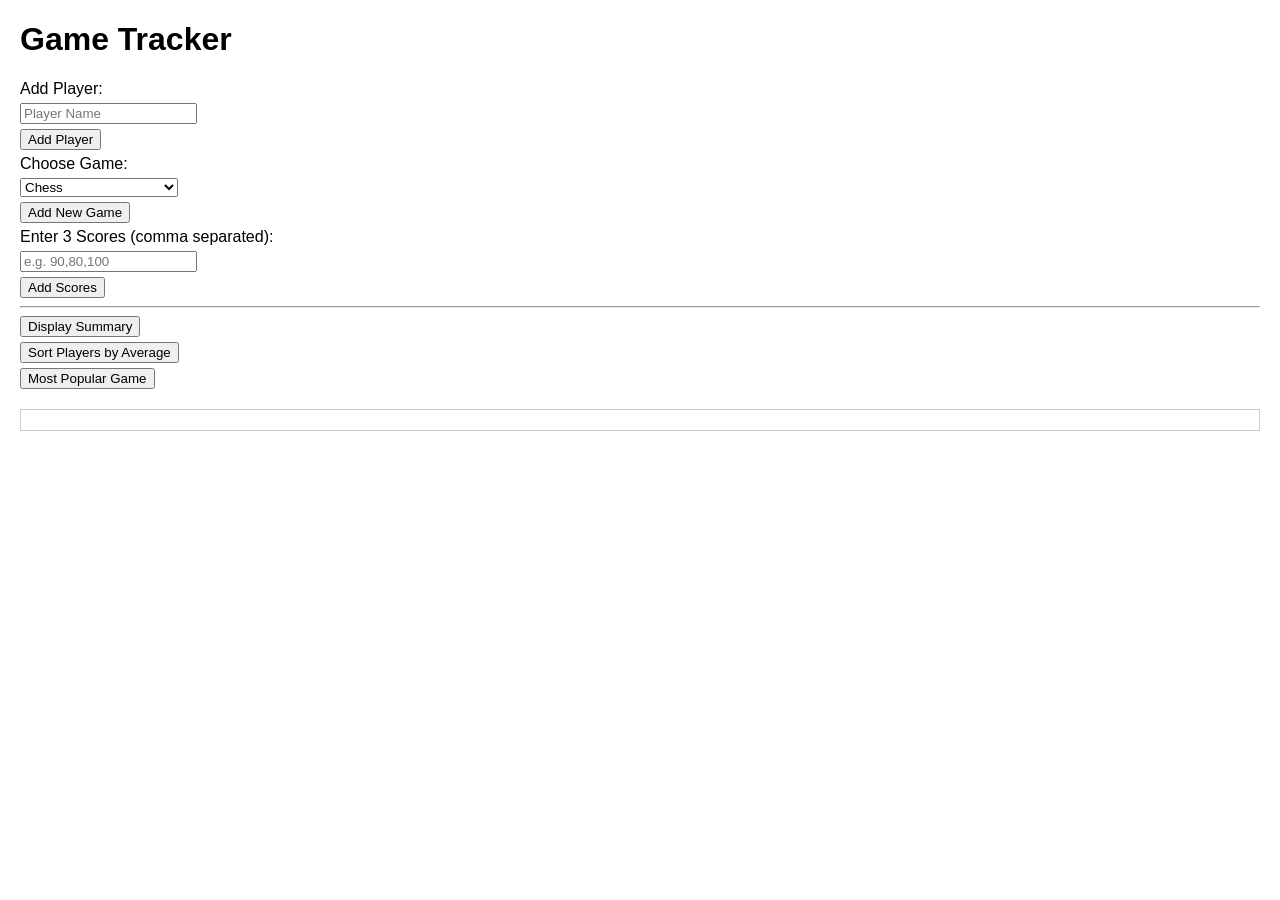
==== index_template-1.html @ 41e0d80c "help" ====
<!DOCTYPE html>
<html lang="en">
<head>
  <meta charset="UTF-8">
  <title>Game Tracker 2.0</title>
  <style>
    body { font-family: sans-serif; margin: 20px; }
    label, input, select, button { margin: 5px 0; display: block; }
    #output { margin-top: 20px; padding: 10px; border: 1px solid #ccc; }
  </style>
</head>
<body>
  <h1>Game Tracker</h1>

  <label>Add Player:</label>
  <input type="text" id="playerName" placeholder="Player Name" />
  <button id="addPlayerButton" onclick="addPlayer()">Add Player</button>

  <label>Choose Game:</label>
  <select id="gameSelect">
    <option value="Chess">Chess</option>
    <option value="Checkers">Checkers</option>
    <option value="Monopoly">Arcane</option>
    <option value="Uno">Uno</option>
    <option value="Scrabble">Scrabble</option>
    <option value="Dota 2">Dota 2</option>
    <option value="Mario Party Jamboree">Mario Party Jamboree</option>
    <option value="Red Dead Redemption">Red Dead Redemption</option>
  </select>

  <button  id="new" onclick="addNewGame()">Add New Game</button>


  <label>Enter 3 Scores (comma separated):</label>
  <input type="text" id="scoreInput" placeholder="e.g. 90,80,100" />
  <button id="addScoresButton" onclick="addScores()">Add Scores</button>

  <hr />

  <button onclick="displaySummary()">Display Summary</button>
  <button onclick="sortByAverage()">Sort Players by Average</button>
  <button onclick="showPopularGame()">Most Popular Game</button>

  <div id="output"></div>

  <script>
  data = new Map([
    //initial state of the games for each player and also this will be used to reference for the postion and to add new games 
    ["Viraaj", new Set(["MarioKart", "SuperSmashBros", "Zelda"])],
    ["John", new Set(["MarioKart", "Zelda"])],
    ["Alice", new Set(["MarioKart", "Zelda"])],
]);

const games = ["FORZA", "Zelda", "MarioKart", "SuperSmashBros", "CallOfDuty"];//this is an array that is used fo that we can add a random game to the player
function addNewGame(gameName) {//function to add a new game to each charger 
    for (let x of data.values()) {
        let check = x.has(gameName);//checking to see if the new set for the player already has the game
        if (check) {
            console.log(gameName +  " already exists for this player");//tellign the user the error that they ran into 
            return data;
        }
        else {
            x.add(gameName);//if we get here then it means that we are able to add the game to the player list and we would do so 
            console.log(gameName +  " added successfully");//this tells the user which game and that it was added successfully
        }
    }
    return data;//give back the map to the user to see the changes made 
}



function RandomAddNewGame(randomGame) { // function to add the random game to the player list
    for (let x of data.values()) {
        const random = Math.floor(Math.random() * games.length); // this is getting a random number between 0 and 4 in order to use as reference to the games array
        randomGame = games[random]; // finding the random game using the random number that we got above
        console.log("Randomly selected game: " + randomGame); // telling the user the random game we got 
        let check = x.has(randomGame); // making a true or false statement if the user has the random game in their set  
        if (check) {//checking to see if it has it and if it does hit this then we will move from this 
            console.log("Game " + randomGame + " already exists for this player");
        } else {
            x.add(randomGame); // add the game to the player's set
            console.log("Game " + randomGame + " added successfully"); // if we get here then we know that the game was not in the set and we can add it to the player list
        }
    }
}


const scores = [//setting intial scores for the players 
    [100, 200, 300],//Viraaj
    [400, 9000, 600],//John
    [700, 800, 900]//Alice
];




const playerNames = ["Viraaj", "John", "Alice"];//a array for the names of the character to use 

function averageScore(playerName) {//function to find the average score of the player
    //seing of the player is even in the playerName 
    const playerIndex = playerNames.indexOf(playerName);
    if (playerIndex === -1) {//since we used the index of if the value we get is -1 then we know that the player is not in the list
        return "Player not found";
    }
    const playerScores = scores[playerIndex];//now we will access the given score and the index of the player and thus the values of the three scores
    

    let totalScore = 0; //intial score of the total score 
    for (let i = 0; i < playerScores.length; i++) {//looping through the scores of the player and adding them to the total score

        totalScore += playerScores[i];//adding the score to the total score

    }
    return totalScore / playerScores.length;//returning the average score of the player
}

function printScores() {
    for (let i = 0; i < scores.length; i++) {
        const player = playerNames[i];//finding the player name using the index of the player
        const playerScores = scores[i];//finding the score of the player using the index of the player
        console.log(`${player}'s scores: ${playerScores}`);//printing the player name and the score of the player
    }
}

//fnction to use the array scores and to print each thign indivually but add them together in the end with the .join
function printAllPlayerScores() {
    for (let i = 0; i < scores.length; i++) {//for loop to go through the scores of the player
        const player = playerNames[i];//making the program know what player the scores are meant for 
        const playerScores = scores[i];///accessing the scores of the player using the index of the player indivually 
        console.log(`${player}'s scores: ${playerScores.join(', ')}`);//prinitng the player name and the scores of the player each time 
    }
}
function printAllGames(){//printing all of the games 
    for (let [player, games] of data.entries()) {//acess the entries of the data map in order to get both the player and the games
        var gameList = "";
games.forEach(function(game) {//goign through each of the games and adding them to the gameList
    gameList += game + ", ";//formatting of the game with the comma 
});
console.log(player + "'s games: " + gameList);//produce the code 
}
}

function findHighestAverageScore(){//finding the highest average code 
    let highestAverage = 0;//intial condition of the highest average
    let playerWithHighestAverage = "";//intial condtion of who has the highest name 
    
    for (let i = 0; i < playerNames.length; i++) {//go over all of the players 
        const playerName = playerNames[i];//using the index of the player to get the name of the player
        const average = averageScore(playerName);//finding the average score of each of the players
        
        if (average > highestAverage) {//cheking to see if the average score of the player is greater than the highest average score
            highestAverage = average;//if it does then we will make it the highest 
            playerWithHighestAverage = playerName;//amke sujre to document the player with the highest average score 
        }
    }
    
    return playerWithHighestAverage + " has the highest average score of " + highestAverage;//produce the result and also the player with the highest average score
}
function findPlayerWithMostGames() {//finidng which player played the most 
    let playerWithMostGames = "";//intial conditonws 
    let mostGamesCount = 0;
    
    for (let playerName of data.keys()) {//goign through the data keys which are the player games 
        const gameCount = data.get(playerName).size;//finding the size of the game for each player
        if (gameCount > mostGamesCount) {//checking if the game count is greater than the most games count
            mostGamesCount = gameCount;//if it is then we will make it the most games count
            playerWithMostGames = playerName;//make sure to document the player with the most games
        }
    }
    return playerWithMostGames + " has the most games with " + mostGamesCount + " games.";
  }


  let hasShownAlert = false;  // Flag to track if alert has been shown

  function addPlayer() {
    const playerName = document.getElementById("playerName").value;
    if (playerName) {
      playerNames.push(playerName);
      data.set(playerName, new Set([]));
      scores.push([0, 0, 0]);
      if (!hasShownAlert) {
        alert("Added new player: " + playerName);
        hasShownAlert = true;
      }
    } else {
      alert("Player name cannot be empty");
    }
  }

  function addingGames() {
  const gameName = document.getElementById("gameSelect").value;
  const playerName = document.getElementById("playerName").value;
  if (!playerName || !gameName) {
    alert("Player name and game cannot be empty");
    return;
  }

  const playerGames = data.get(playerName);
  if (!playerGames) {
    alert("Player not found");
    return;
  }
  if (playerGames.has(gameName)) {
    alert("Game " + gameName + " already exists for this player");
    return;
  }

  playerGames.add(gameName);
  alert("Added game " + gameName + " to player " + playerName);
}

  document.getElementById("addPlayerButton").addEventListener("click", addPlayer);//adding the event listener to the button to add a new player to the player list

  document.getElementById("new").addEventListener("click", addingGames);//adding the event listener to the button to add a new game to the player list  

let alerting = false
  function addScores(){
    const PlayerName = document.getElementById("playerName").value;
    const scoreInput = document.getElementById("scoreInput").value;
    const scoreStrings = scoreInput.split(",");
    const scoresArray = scoreStrings.map(score => parseInt(score));
    const playerIndex = playerNames.indexOf(PlayerName);
    if (playerIndex == -1) {
        alert("Player not found: " + PlayerName);
    } else {
      alert("Scores added for " + PlayerName);
      scores[playerIndex] = scoresArray;
      alerting = true; // Set alerting to true after adding scores
    }
  }


  document.getElementById("addScoresButton").addEventListener("click", addScores);//adding the event listener to the button to add scores for a player
  </script>
  </html>
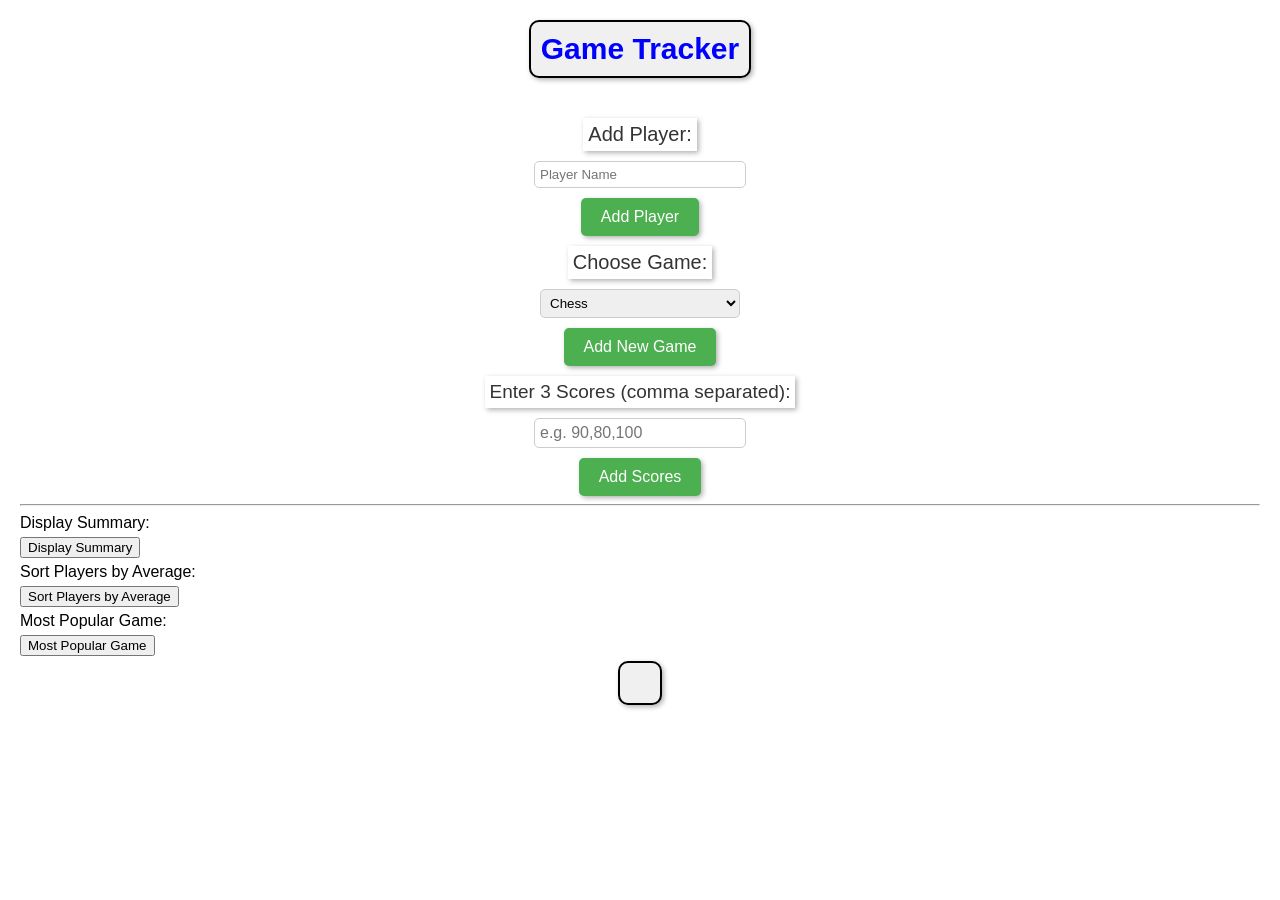
==== commit 62f7462c: "help" ====
--- a/index_template-1.html
+++ b/index_template-1.html
@@ -8,229 +8,44 @@
     label, input, select, button { margin: 5px 0; display: block; }
     #output { margin-top: 20px; padding: 10px; border: 1px solid #ccc; }
   </style>
+  <link rel="stylesheet" href="./style.css">
 </head>
 <body>
-  <h1>Game Tracker</h1>
+  <h1 id="gameTracker">Game Tracker</h1>
 
-  <label>Add Player:</label>
+  <label id="addPlayerLabel">Add Player:</label>
   <input type="text" id="playerName" placeholder="Player Name" />
-  <button id="addPlayerButton" onclick="addPlayer()">Add Player</button>
+  <button id="addPlayerButton">Add Player</button>
 
-  <label>Choose Game:</label>
+  <label id="chooseGame">Choose Game:</label>
   <select id="gameSelect">
-    <option value="Chess">Chess</option>
-    <option value="Checkers">Checkers</option>
-    <option value="Monopoly">Arcane</option>
-    <option value="Uno">Uno</option>
-    <option value="Scrabble">Scrabble</option>
-    <option value="Dota 2">Dota 2</option>
-    <option value="Mario Party Jamboree">Mario Party Jamboree</option>
-    <option value="Red Dead Redemption">Red Dead Redemption</option>
+    <option class="value" value="Chess">Chess</option>
+    <option class="value" value="Checkers">Checkers</option>
+    <option class="value" value="Monopoly">Monopoly</option>
+    <option class="value" value="Uno">Uno</option>
+    <option class="value" value="Scrabble">Scrabble</option>
+    <option class="value" value="Dota 2">Dota 2</option>
+    <option class="value" value="Mario Party Jamboree">Mario Party Jamboree</option>
+    <option class="value" value="Red Dead Redemption">Red Dead Redemption</option>
   </select>
 
-  <button  id="new" onclick="addNewGame()">Add New Game</button>
+  <button id="new">Add New Game</button>
 
 
-  <label>Enter 3 Scores (comma separated):</label>
+  <label id="commas">Enter 3 Scores (comma separated):</label>
   <input type="text" id="scoreInput" placeholder="e.g. 90,80,100" />
-  <button id="addScoresButton" onclick="addScores()">Add Scores</button>
+  <button id="addScoresButton">Add Scores</button>
 
   <hr />
+  <label id="displayScores">Display Summary:</label>
 
-  <button onclick="displaySummary()">Display Summary</button>
-  <button onclick="sortByAverage()">Sort Players by Average</button>
-  <button onclick="showPopularGame()">Most Popular Game</button>
+  <button id="displaySummaryButton" onclick="displaySummary()">Display Summary</button>
+  <label id="sortByAverage">Sort Players by Average:</label>
+  <button id="sortByAverageButton" onclick="sortByAverage()">Sort Players by Average</button>
+  <label id="mostPopularGame">Most Popular Game:</label>
+  <button id="mostPopularGameButton" onclick="showPopularGame()">Most Popular Game</button>
 
   <div id="output"></div>
 
-  <script>
-  data = new Map([
-    //initial state of the games for each player and also this will be used to reference for the postion and to add new games 
-    ["Viraaj", new Set(["MarioKart", "SuperSmashBros", "Zelda"])],
-    ["John", new Set(["MarioKart", "Zelda"])],
-    ["Alice", new Set(["MarioKart", "Zelda"])],
-]);
-
-const games = ["FORZA", "Zelda", "MarioKart", "SuperSmashBros", "CallOfDuty"];//this is an array that is used fo that we can add a random game to the player
-function addNewGame(gameName) {//function to add a new game to each charger 
-    for (let x of data.values()) {
-        let check = x.has(gameName);//checking to see if the new set for the player already has the game
-        if (check) {
-            console.log(gameName +  " already exists for this player");//tellign the user the error that they ran into 
-            return data;
-        }
-        else {
-            x.add(gameName);//if we get here then it means that we are able to add the game to the player list and we would do so 
-            console.log(gameName +  " added successfully");//this tells the user which game and that it was added successfully
-        }
-    }
-    return data;//give back the map to the user to see the changes made 
-}
-
-
-
-function RandomAddNewGame(randomGame) { // function to add the random game to the player list
-    for (let x of data.values()) {
-        const random = Math.floor(Math.random() * games.length); // this is getting a random number between 0 and 4 in order to use as reference to the games array
-        randomGame = games[random]; // finding the random game using the random number that we got above
-        console.log("Randomly selected game: " + randomGame); // telling the user the random game we got 
-        let check = x.has(randomGame); // making a true or false statement if the user has the random game in their set  
-        if (check) {//checking to see if it has it and if it does hit this then we will move from this 
-            console.log("Game " + randomGame + " already exists for this player");
-        } else {
-            x.add(randomGame); // add the game to the player's set
-            console.log("Game " + randomGame + " added successfully"); // if we get here then we know that the game was not in the set and we can add it to the player list
-        }
-    }
-}
-
-
-const scores = [//setting intial scores for the players 
-    [100, 200, 300],//Viraaj
-    [400, 9000, 600],//John
-    [700, 800, 900]//Alice
-];
-
-
-
-
-const playerNames = ["Viraaj", "John", "Alice"];//a array for the names of the character to use 
-
-function averageScore(playerName) {//function to find the average score of the player
-    //seing of the player is even in the playerName 
-    const playerIndex = playerNames.indexOf(playerName);
-    if (playerIndex === -1) {//since we used the index of if the value we get is -1 then we know that the player is not in the list
-        return "Player not found";
-    }
-    const playerScores = scores[playerIndex];//now we will access the given score and the index of the player and thus the values of the three scores
-    
-
-    let totalScore = 0; //intial score of the total score 
-    for (let i = 0; i < playerScores.length; i++) {//looping through the scores of the player and adding them to the total score
-
-        totalScore += playerScores[i];//adding the score to the total score
-
-    }
-    return totalScore / playerScores.length;//returning the average score of the player
-}
-
-function printScores() {
-    for (let i = 0; i < scores.length; i++) {
-        const player = playerNames[i];//finding the player name using the index of the player
-        const playerScores = scores[i];//finding the score of the player using the index of the player
-        console.log(`${player}'s scores: ${playerScores}`);//printing the player name and the score of the player
-    }
-}
-
-//fnction to use the array scores and to print each thign indivually but add them together in the end with the .join
-function printAllPlayerScores() {
-    for (let i = 0; i < scores.length; i++) {//for loop to go through the scores of the player
-        const player = playerNames[i];//making the program know what player the scores are meant for 
-        const playerScores = scores[i];///accessing the scores of the player using the index of the player indivually 
-        console.log(`${player}'s scores: ${playerScores.join(', ')}`);//prinitng the player name and the scores of the player each time 
-    }
-}
-function printAllGames(){//printing all of the games 
-    for (let [player, games] of data.entries()) {//acess the entries of the data map in order to get both the player and the games
-        var gameList = "";
-games.forEach(function(game) {//goign through each of the games and adding them to the gameList
-    gameList += game + ", ";//formatting of the game with the comma 
-});
-console.log(player + "'s games: " + gameList);//produce the code 
-}
-}
-
-function findHighestAverageScore(){//finding the highest average code 
-    let highestAverage = 0;//intial condition of the highest average
-    let playerWithHighestAverage = "";//intial condtion of who has the highest name 
-    
-    for (let i = 0; i < playerNames.length; i++) {//go over all of the players 
-        const playerName = playerNames[i];//using the index of the player to get the name of the player
-        const average = averageScore(playerName);//finding the average score of each of the players
-        
-        if (average > highestAverage) {//cheking to see if the average score of the player is greater than the highest average score
-            highestAverage = average;//if it does then we will make it the highest 
-            playerWithHighestAverage = playerName;//amke sujre to document the player with the highest average score 
-        }
-    }
-    
-    return playerWithHighestAverage + " has the highest average score of " + highestAverage;//produce the result and also the player with the highest average score
-}
-function findPlayerWithMostGames() {//finidng which player played the most 
-    let playerWithMostGames = "";//intial conditonws 
-    let mostGamesCount = 0;
-    
-    for (let playerName of data.keys()) {//goign through the data keys which are the player games 
-        const gameCount = data.get(playerName).size;//finding the size of the game for each player
-        if (gameCount > mostGamesCount) {//checking if the game count is greater than the most games count
-            mostGamesCount = gameCount;//if it is then we will make it the most games count
-            playerWithMostGames = playerName;//make sure to document the player with the most games
-        }
-    }
-    return playerWithMostGames + " has the most games with " + mostGamesCount + " games.";
-  }
-
-
-  let hasShownAlert = false;  // Flag to track if alert has been shown
-
-  function addPlayer() {
-    const playerName = document.getElementById("playerName").value;
-    if (playerName) {
-      playerNames.push(playerName);
-      data.set(playerName, new Set([]));
-      scores.push([0, 0, 0]);
-      if (!hasShownAlert) {
-        alert("Added new player: " + playerName);
-        hasShownAlert = true;
-      }
-    } else {
-      alert("Player name cannot be empty");
-    }
-  }
-
-  function addingGames() {
-  const gameName = document.getElementById("gameSelect").value;
-  const playerName = document.getElementById("playerName").value;
-  if (!playerName || !gameName) {
-    alert("Player name and game cannot be empty");
-    return;
-  }
-
-  const playerGames = data.get(playerName);
-  if (!playerGames) {
-    alert("Player not found");
-    return;
-  }
-  if (playerGames.has(gameName)) {
-    alert("Game " + gameName + " already exists for this player");
-    return;
-  }
-
-  playerGames.add(gameName);
-  alert("Added game " + gameName + " to player " + playerName);
-}
-
-  document.getElementById("addPlayerButton").addEventListener("click", addPlayer);//adding the event listener to the button to add a new player to the player list
-
-  document.getElementById("new").addEventListener("click", addingGames);//adding the event listener to the button to add a new game to the player list  
-
-let alerting = false
-  function addScores(){
-    const PlayerName = document.getElementById("playerName").value;
-    const scoreInput = document.getElementById("scoreInput").value;
-    const scoreStrings = scoreInput.split(",");
-    const scoresArray = scoreStrings.map(score => parseInt(score));
-    const playerIndex = playerNames.indexOf(PlayerName);
-    if (playerIndex == -1) {
-        alert("Player not found: " + PlayerName);
-    } else {
-      alert("Scores added for " + PlayerName);
-      scores[playerIndex] = scoresArray;
-      alerting = true; // Set alerting to true after adding scores
-    }
-  }
-
-
-  document.getElementById("addScoresButton").addEventListener("click", addScores);//adding the event listener to the button to add scores for a player
-  </script>
   </html>
+<script src="gameTracker.js"></script>
--- a/style.css
+++ b/style.css
@@ -0,0 +1,195 @@
+#gameTracker {
+    color: blue;
+    font-size: 30px;
+    font-family: Arial, sans-serif;
+    margin: 20px;
+    padding: 10px;
+    border: 2px solid #000;
+    border-radius: 10px;
+    background-color: #f0f0f0;
+    box-shadow: 2px 2px 5px rgba(0, 0, 0, 0.3);
+    transition: background-color 0.3s ease, transform 0.3s ease;
+    width:fit-content;
+    margin: 0 auto;
+    display: block;
+    margin-bottom: 40px;}
+#gameTracker:hover {
+    background-color: #f6b7b7;
+    color: black;
+    transition: background-color 2s ease, color 2s ease;
+    /* this will add the hover effect but over the duration of 2 seconds and will come in over time */
+}
+#addPlayerLabel{
+    font-size: 20px;
+    font-family: Arial, sans-serif;
+    margin: 10px;
+    padding: 5px;
+    color: #333;
+    text-align: center;
+    box-shadow: 2px 2px 5px rgba(0, 0, 0, 0.3);
+    width: fit-content;
+    margin: 0 auto;
+    display: block;
+    margin-bottom: 10px;
+}
+#playerName{
+    width: 200px;
+    padding: 5px;
+    border: 1px solid #ccc;
+    border-radius: 5px;
+    margin: 0 auto;
+    display: block;
+    
+}
+
+#playerName:hover{
+    background-color: #f6b7b7;
+    color: black;
+    transition: background-color 2s ease, color 2s ease;
+}
+#addPlayerButton{
+    background-color: #4CAF50;
+    color: white;
+    padding: 10px 20px;
+    border: none;
+    border-radius: 5px;
+    cursor: pointer;
+    font-size: 16px;
+    margin-top: 10px;
+    display: block;
+    margin: auto;
+    margin-top: 10px;
+    box-shadow: 2px 2px 5px rgba(0, 0, 0, 0.3);
+}
+#addPlayerButton:hover{
+    background-color: #45a049;
+    transition: background-color 2s ease, color 2s ease;
+    transform: scale(1.05);
+}
+#chooseGame{
+    font-size: 20px;
+    font-family: Arial, sans-serif;
+    margin: 10px;
+    padding: 5px;
+    color: #333;
+    text-align: center;
+    box-shadow: 2px 2px 5px rgba(0, 0, 0, 0.3);
+    width: fit-content;
+    margin: 0 auto;
+    display: block;
+    margin-top: 10px;
+}
+#gameSelect{
+    width: 200px;
+    padding: 5px;
+    border: 1px solid #ccc;
+    border-radius: 5px;
+    margin: 0 auto;
+    display: block;
+    margin-top: 10px;
+}
+
+#gameSelect option{
+    padding: 5px;
+    border: 1px solid #ccc;
+    border-radius: 5px;
+    margin: 0 auto;
+    display: block;
+    margin-top: 10px;
+    color: #45a049;
+    cursor: pointer;
+}
+#new{
+    font-size: 15px;
+    font-family: Arial, sans-serif;
+    margin: 10px;
+    background-color: #4CAF50;
+    color: white;
+    padding: 10px 20px;
+    border: none;
+    border-radius: 5px;
+    cursor: pointer;
+    font-size: 16px;
+    margin-top: 10px;
+    display: block;
+    margin: auto;
+    margin-top: 10px;
+    box-shadow: 2px 2px 5px rgba(0, 0, 0, 0.3);
+}
+
+#new:hover{
+    transform: scale(1.05);
+}
+#commas{
+    font-size: 19px;
+    font-family: Arial, sans-serif;
+    margin: 10px;
+    padding: 5px;
+    color: #333;
+    text-align: center;
+    box-shadow: 2px 2px 5px rgba(0, 0, 0, 0.3);
+    width: fit-content;
+    margin: 0 auto;
+    display: block;
+    margin-top: 10px;
+}
+#scoreInput{
+    width: 200px;
+    padding: 5px;
+    border: 1px solid #ccc;
+    border-radius: 5px;
+    margin: 0 auto;
+    display: block;
+    margin-top: 10px;
+    font-size: 16px;
+}
+#scoreInput:hover{
+    background-color: #f6b7b7;
+    color: black;
+    transition: background-color 2s ease, color 2s ease;
+}
+#addScoresButton{
+    background-color: #4CAF50;
+    color: white;
+    padding: 10px 20px;
+    border: none;
+    border-radius: 5px;
+    cursor: pointer;
+    font-size: 16px;
+    margin-top: 10px;
+    display: block;
+    margin: auto;
+    margin-top: 10px;
+    box-shadow: 2px 2px 5px rgba(0, 0, 0, 0.3);
+}
+
+#output{
+    font-size: 20px;
+    font-family: Arial, sans-serif;
+    margin: 10px;
+    padding: 5px;
+    color: #333;
+    text-align: center;
+    box-shadow: 2px 2px 5px rgba(0, 0, 0, 0.3);
+    width: fit-content;
+    margin: 0 auto;
+    display: block;
+    margin-top: 10px;
+    background-color: #f0f0f0;
+    border-radius: 10px;
+    padding: 20px;
+    border: 2px solid #000;
+    transition: background-color 0.3s ease, transform 0.3s ease;
+    width:fit-content;
+    margin: 0 auto;
+    display: block;
+    margin-bottom: 40px;
+    font-size: 30px;
+    
+}
+#output:hover {
+    background-color: #333;
+    color: green;
+    transition: background-color 2s ease, color 2s ease;
+    /* this will add the hover effect but over the duration of 2 seconds and will come in over time */
+}
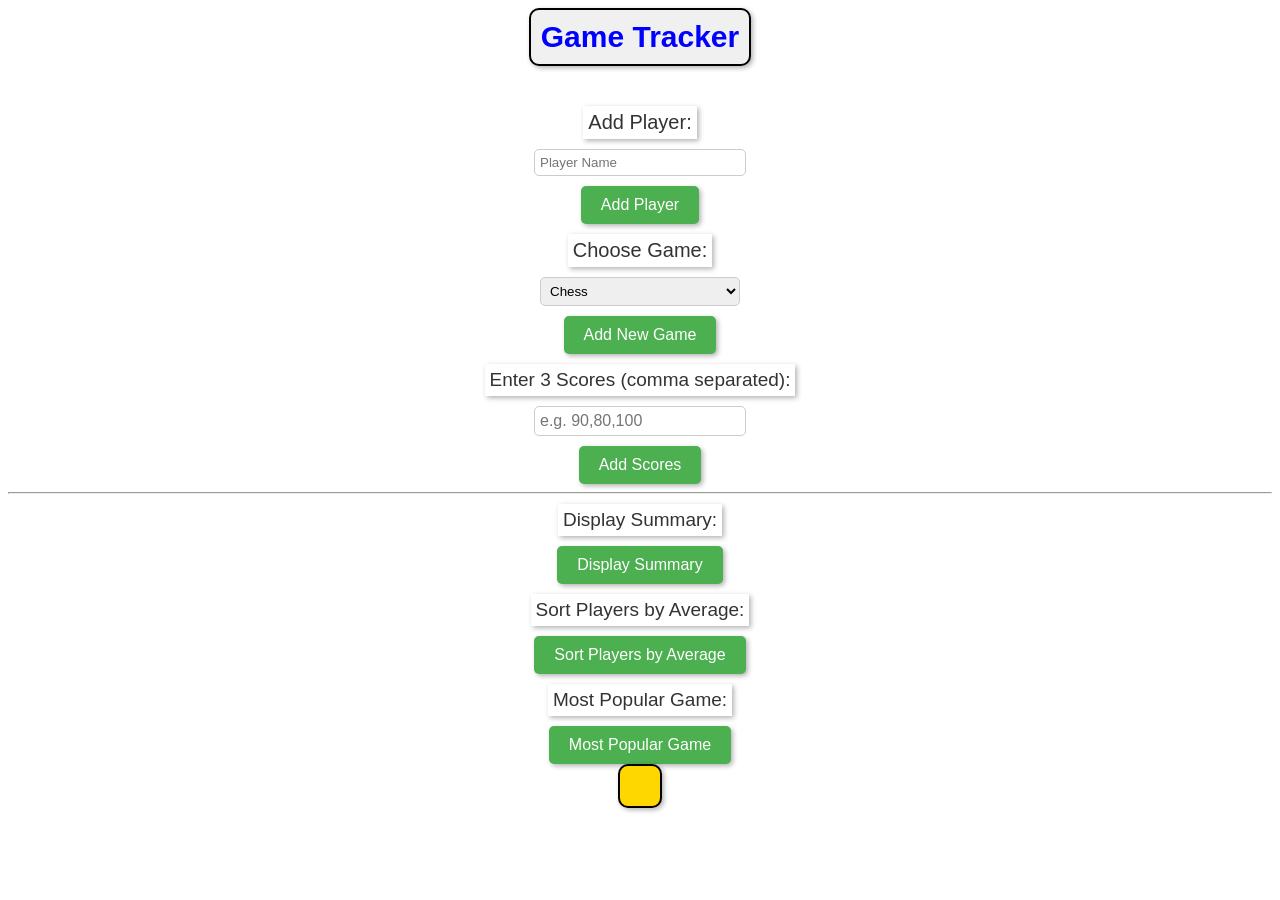
==== commit 3dc0bd11: "done 2.0" ====
--- a/index_template-1.html
+++ b/index_template-1.html
@@ -3,23 +3,26 @@
 <head>
   <meta charset="UTF-8">
   <title>Game Tracker 2.0</title>
-  <style>
-    body { font-family: sans-serif; margin: 20px; }
-    label, input, select, button { margin: 5px 0; display: block; }
-    #output { margin-top: 20px; padding: 10px; border: 1px solid #ccc; }
-  </style>
   <link rel="stylesheet" href="./style.css">
 </head>
 <body>
   <h1 id="gameTracker">Game Tracker</h1>
+  <!-- title of the website -->
 
   <label id="addPlayerLabel">Add Player:</label>
+  <!-- label for the add player -->
   <input type="text" id="playerName" placeholder="Player Name" />
+  <!-- i put for the name of the new player  -->
   <button id="addPlayerButton">Add Player</button>
+  <!-- button to add the player -->
+
 
   <label id="chooseGame">Choose Game:</label>
-  <select id="gameSelect">
+  <!-- label for the choose game -->
+  <select id="gameSelect"> 
+    <!-- id for the entire drop down -->
     <option class="value" value="Chess">Chess</option>
+    <!-- indivdial drop down values and their names  -->
     <option class="value" value="Checkers">Checkers</option>
     <option class="value" value="Monopoly">Monopoly</option>
     <option class="value" value="Uno">Uno</option>
@@ -30,22 +33,35 @@
   </select>
 
   <button id="new">Add New Game</button>
+  <!-- button to add a new game -->
 
 
   <label id="commas">Enter 3 Scores (comma separated):</label>
+  <!-- label for the scoire input  -->
   <input type="text" id="scoreInput" placeholder="e.g. 90,80,100" />
+  <!-- the scroe input that they would but in the new scores -->
   <button id="addScoresButton">Add Scores</button>
+  <!-- button to add the socres they have from above -->
 
-  <hr />
+  <hr/>
+  <!-- horizontal line to separate the sections -->
   <label id="displayScores">Display Summary:</label>
+  <!-- label for displaying the summary of the scores -->
+
 
   <button id="displaySummaryButton" onclick="displaySummary()">Display Summary</button>
+  <!-- button to display the summary of the scores -->
   <label id="sortByAverage">Sort Players by Average:</label>
+  <!-- label for sorting the players by average score -->
   <button id="sortByAverageButton" onclick="sortByAverage()">Sort Players by Average</button>
+  <!-- button to sort the players by average score -->
   <label id="mostPopularGame">Most Popular Game:</label>
+  <!-- label for the most popular game -->
   <button id="mostPopularGameButton" onclick="showPopularGame()">Most Popular Game</button>
+  <!-- button to show the most popular game -->
 
   <div id="output"></div>
+  <!-- div to display the output of the scores and summary -->
 
   </html>
 <script src="gameTracker.js"></script>
--- a/style.css
+++ b/style.css
@@ -175,7 +175,7 @@
     margin: 0 auto;
     display: block;
     margin-top: 10px;
-    background-color: #f0f0f0;
+    background-color: gold;
     border-radius: 10px;
     padding: 20px;
     border: 2px solid #000;
@@ -189,7 +189,87 @@
 }
 #output:hover {
     background-color: #333;
-    color: green;
-    transition: background-color 2s ease, color 2s ease;
-    /* this will add the hover effect but over the duration of 2 seconds and will come in over time */
+    color: purple;
+    transition: background-color 2s ease, color 2s ease;
+}
+#displayScores{
+    font-size: 19px;
+    font-family: Arial, sans-serif;
+    margin: 10px;
+    padding: 5px;
+    color: #333;
+    text-align: center;
+    box-shadow: 2px 2px 5px rgba(0, 0, 0, 0.3);
+    width: fit-content;
+    margin: 0 auto;
+    display: block;
+    margin-top: 10px;
+}
+#displaySummaryButton{
+    background-color: #4CAF50;
+    color: white;
+    padding: 10px 20px;
+    border: none;
+    border-radius: 5px;
+    cursor: pointer;
+    font-size: 16px;
+    margin-top: 10px;
+    display: block;
+    margin: auto;
+    margin-top: 10px;
+    box-shadow: 2px 2px 5px rgba(0, 0, 0, 0.3);
+}
+#sortByAverage{
+    font-size: 19px;
+    font-family: Arial, sans-serif;
+    margin: 10px;
+    padding: 5px;
+    color: #333;
+    text-align: center;
+    box-shadow: 2px 2px 5px rgba(0, 0, 0, 0.3);
+    width: fit-content;
+    margin: 0 auto;
+    display: block;
+    margin-top: 10px;
+}
+#sortByAverageButton{
+    background-color: #4CAF50;
+    color: white;
+    padding: 10px 20px;
+    border: none;
+    border-radius: 5px;
+    cursor: pointer;
+    font-size: 16px;
+    margin-top: 10px;
+    display: block;
+    margin: auto;
+    margin-top: 10px;
+    box-shadow: 2px 2px 5px rgba(0, 0, 0, 0.3);
+}
+#mostPopularGame{
+    font-size: 19px;
+    font-family: Arial, sans-serif;
+    margin: 10px;
+    padding: 5px;
+    color: #333;
+    text-align: center;
+    box-shadow: 2px 2px 5px rgba(0, 0, 0, 0.3);
+    width: fit-content;
+    margin: 0 auto;
+    display: block;
+    margin-top: 10px;
+}
+#mostPopularGameButton{
+    background-color: #4CAF50;
+    color: white;
+    padding: 10px 20px;
+    border: none;
+    border-radius: 5px;
+    cursor: pointer;
+    font-size: 16px;
+    margin-top: 10px;
+    display: block;
+    margin: auto;
+    margin-top: 10px;
+    box-shadow: 2px 2px 5px rgba(0, 0, 0, 0.3);
 }
